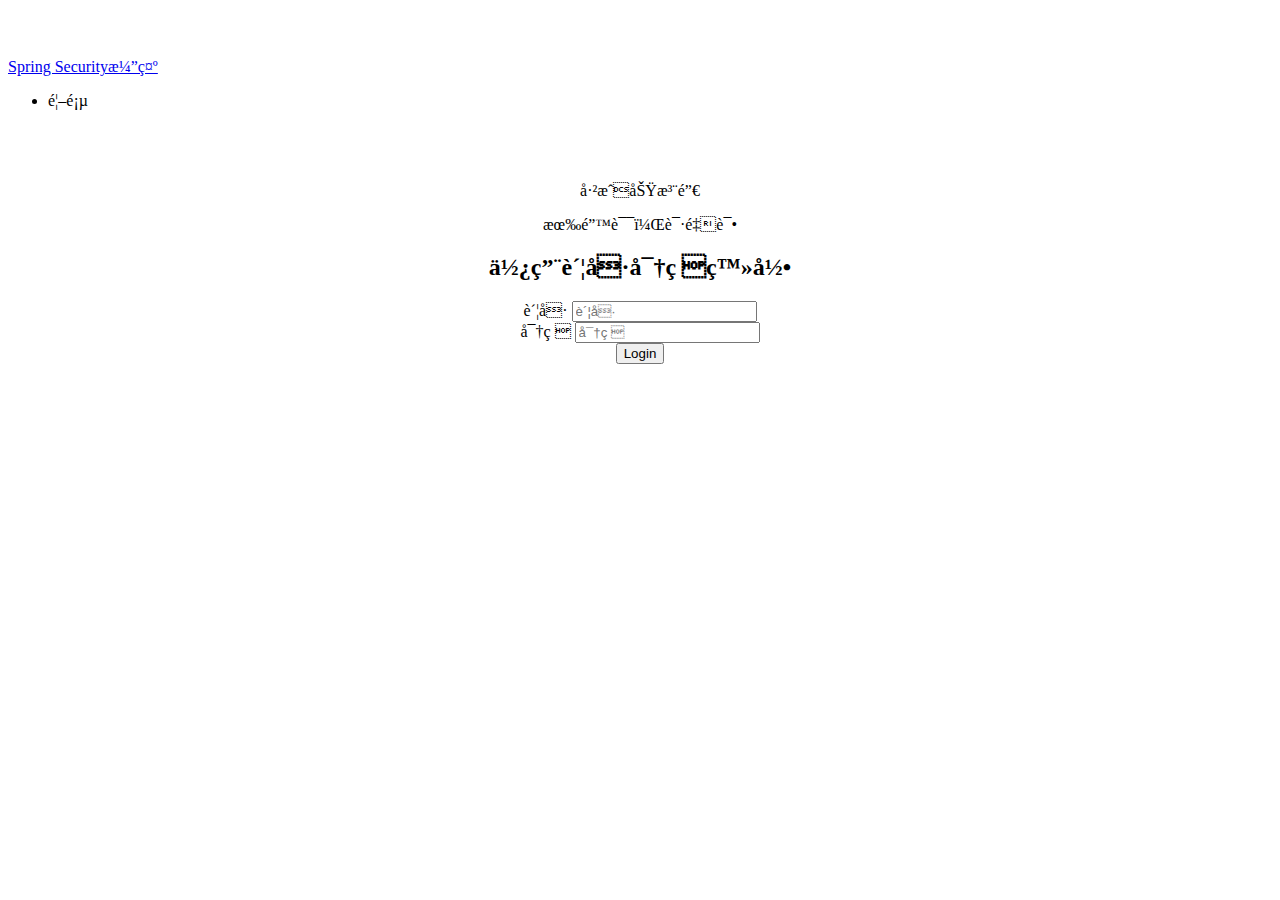
==== src/main/resources/templates/login.html @ 72e38d83 "add tour" ====
<!DOCTYPE html>
<html xmlns:th="http://www.thymeleaf.org">
<head>
    <meta content="text/html;charset=UTF-8"/>
    <title>登录页面</title>
    <link rel="stylesheet" th:href="@{css/bootstrap.min.css}"/>
    <style type="text/css">
    body {
  padding-top: 50px;
}
.starter-template {
  padding: 40px 15px;
  text-align: center;
}
</style>
</head>
<body>

<nav class="navbar navbar-inverse navbar-fixed-top">
    <div class="container">
        <div class="navbar-header">
            <a class="navbar-brand" href="#">Spring Security演示</a>
        </div>
        <div id="navbar" class="collapse navbar-collapse">
            <ul class="nav navbar-nav">
                <li><a th:href="@{/}"> 首页 </a></li>

            </ul>
        </div><!--/.nav-collapse -->
    </div>
</nav>
<div class="container">

    <div class="starter-template">
        <p th:if="${param.logout}" class="bg-warning">已成功注销</p><!-- 1 -->
        <p th:if="${param.error}" class="bg-danger">有错误，请重试</p> <!-- 2 -->
        <h2>使用账号密码登录</h2>
        <form name="form" th:action="@{/login}" action="/login" method="POST"> <!-- 3 -->
            <div class="form-group">
                <label for="username">账号</label>
                <input type="text" class="form-control" name="username" value="" placeholder="账号" />
            </div>
            <div class="form-group">
                <label for="password">密码</label>
                <input type="password" class="form-control" name="password" placeholder="密码" />
            </div>
            <input type="submit" id="login" value="Login" class="btn btn-primary" />
        </form>
    </div>
</div>
</body>
</html>
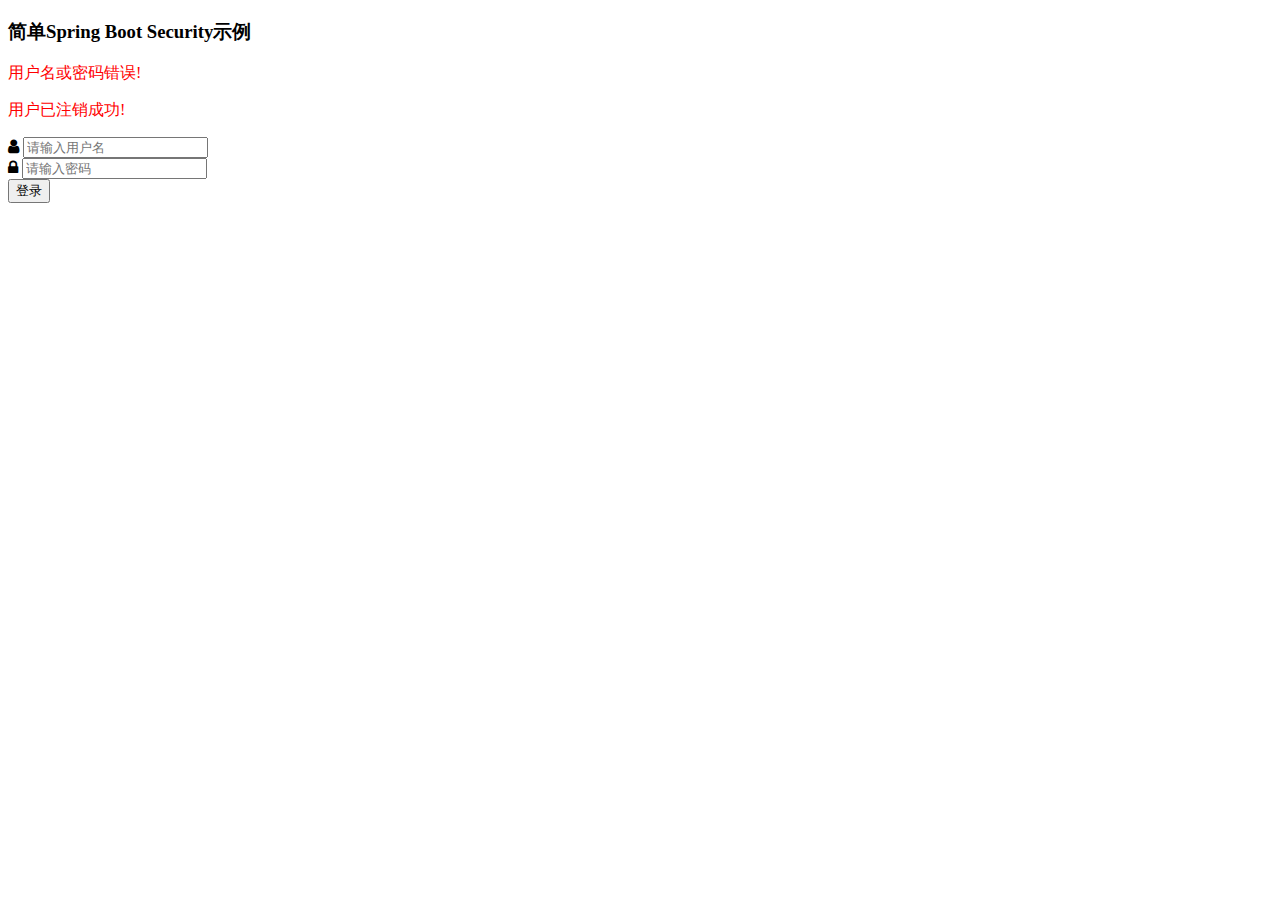
==== commit 2999adc4: "add tour" ====
--- a/src/main/resources/templates/login.html
+++ b/src/main/resources/templates/login.html
@@ -1,52 +1,76 @@
 <!DOCTYPE html>
-<html xmlns:th="http://www.thymeleaf.org">
+<html xmlns="http://www.w3.org/1999/xhtml"
+      xmlns:th="http://www.thymeleaf.org">
 <head>
-    <meta content="text/html;charset=UTF-8"/>
-    <title>登录页面</title>
-    <link rel="stylesheet" th:href="@{css/bootstrap.min.css}"/>
-    <style type="text/css">
-    body {
-  padding-top: 50px;
-}
-.starter-template {
-  padding: 40px 15px;
-  text-align: center;
-}
-</style>
+    <title>Spring Boot Security示例</title>
+    <link rel="stylesheet" th:href="@{css/bootstrap.min.css}" />
+<link rel="stylesheet" th:href="@{css/app.css}" />
+<link rel="stylesheet" th:href="@{css/bootstrap-theme.min.css}"/>
+<link rel="stylesheet" type="text/css" href="//cdnjs.cloudflare.com/ajax/libs/font-awesome/4.2.0/css/font-awesome.css" />
+<script type="text/javascript" th:src="@{js/jquery-1.11.0.min.js}"></script>
+<script type="text/javascript" th:src="@{js/bootstrap.min.js}"></script>
+<script type="text/javascript">
+	$(function(){
+		$("#loginBtn").click(function(){
+			var loginName = $("#loginName");
+			var password = $("#password");
+			var msg = "";
+			if(loginName.val() == ""){
+				msg = "登录名称不能为空!";
+				loginName.focus();
+			}else if(password.val() == ""){
+				msg = "密码不能为空!";
+				password.focus();
+			}
+			if(msg != ""){
+				alert(msg);
+				return false;
+			}
+			$("#loginForm").submit();
+		});
+	});
+</script>
 </head>
 <body>
-
-<nav class="navbar navbar-inverse navbar-fixed-top">
-    <div class="container">
-        <div class="navbar-header">
-            <a class="navbar-brand" href="#">Spring Security演示</a>
-        </div>
-        <div id="navbar" class="collapse navbar-collapse">
-            <ul class="nav navbar-nav">
-                <li><a th:href="@{/}"> 首页 </a></li>
-
-            </ul>
-        </div><!--/.nav-collapse -->
-    </div>
-</nav>
-<div class="container">
-
-    <div class="starter-template">
-        <p th:if="${param.logout}" class="bg-warning">已成功注销</p><!-- 1 -->
-        <p th:if="${param.error}" class="bg-danger">有错误，请重试</p> <!-- 2 -->
-        <h2>使用账号密码登录</h2>
-        <form name="form" th:action="@{/login}" action="/login" method="POST"> <!-- 3 -->
-            <div class="form-group">
-                <label for="username">账号</label>
-                <input type="text" class="form-control" name="username" value="" placeholder="账号" />
-            </div>
-            <div class="form-group">
-                <label for="password">密码</label>
-                <input type="password" class="form-control" name="password" placeholder="密码" />
-            </div>
-            <input type="submit" id="login" value="Login" class="btn btn-primary" />
-        </form>
-    </div>
+<div class="panel panel-primary">
+		<div class="panel-heading">
+			<h3 class="panel-title">简单Spring Boot Security示例</h3>
+		</div>
 </div>
+<div id="mainWrapper">
+		<div class="login-container">
+			<div class="login-card">
+				<div class="login-form">
+					<!-- 表单提交到login -->
+					<form id="loginForm" th:action="@{/login}" method="post" class="form-horizontal">
+						<!-- 用户名或密码错误提示 -->
+						<div th:if="${param.error != null}">
+						  <div class="alert alert-danger">
+								<p><font color="red">用户名或密码错误!</font></p>
+							</div>
+						</div>
+						<!-- 注销提示 -->
+						<div th:if="${param.logout != null}">
+						  <div class="alert alert-success">
+								<p><font color="red">用户已注销成功!</font></p>
+							</div>
+						</div>
+						<div class="input-group input-sm">
+							<label class="input-group-addon"><i class="fa fa-user"></i></label>
+							<input type="text" class="form-control" id="loginName" name="loginName" placeholder="请输入用户名"/>
+						</div>
+						<div class="input-group input-sm">
+							<label class="input-group-addon"><i class="fa fa-lock"></i></label>
+							<input type="password" class="form-control" id="password" name="password" placeholder="请输入密码"/>
+						</div>
+						<div class="form-actions">
+							<input id="loginBtn" type="button"
+								class="btn btn-block btn-primary btn-default" value="登录"/>
+						</div>
+					</form>
+				</div>
+			</div>
+		</div>
+	</div>
 </body>
 </html>